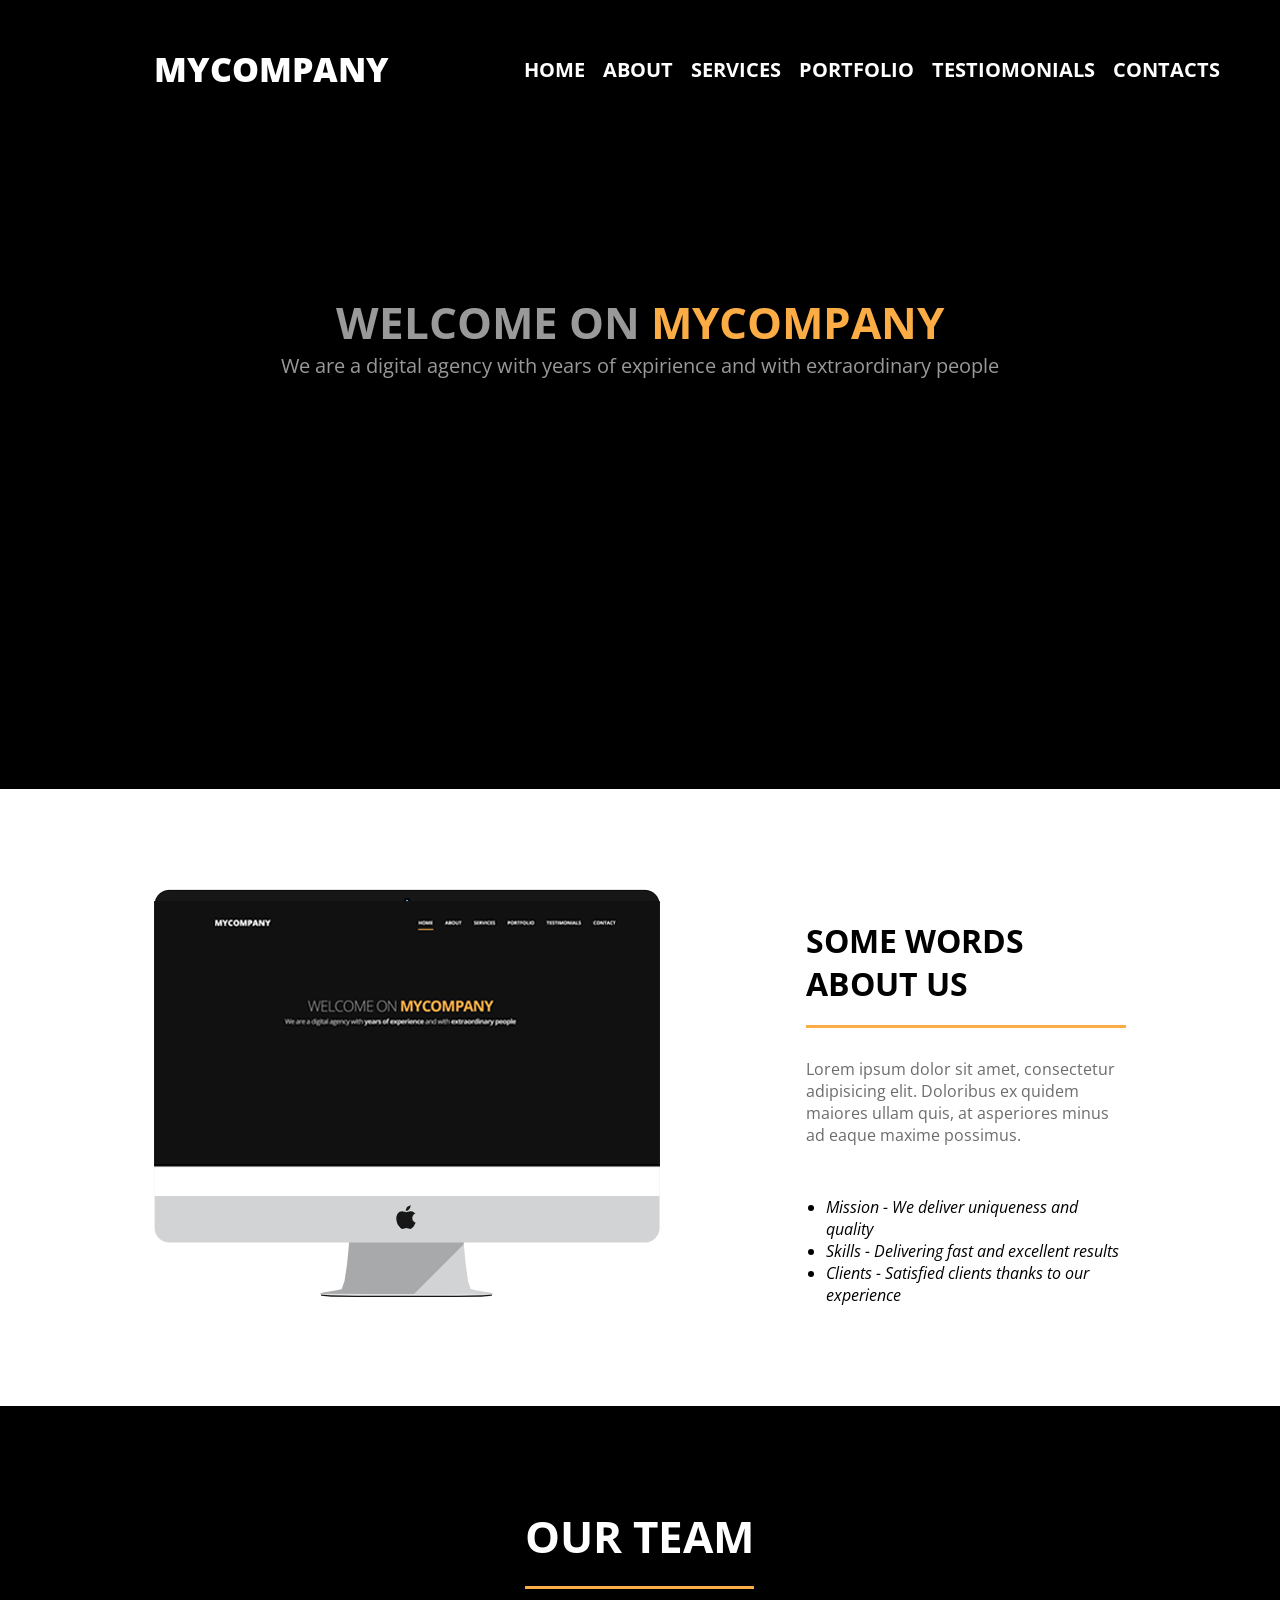
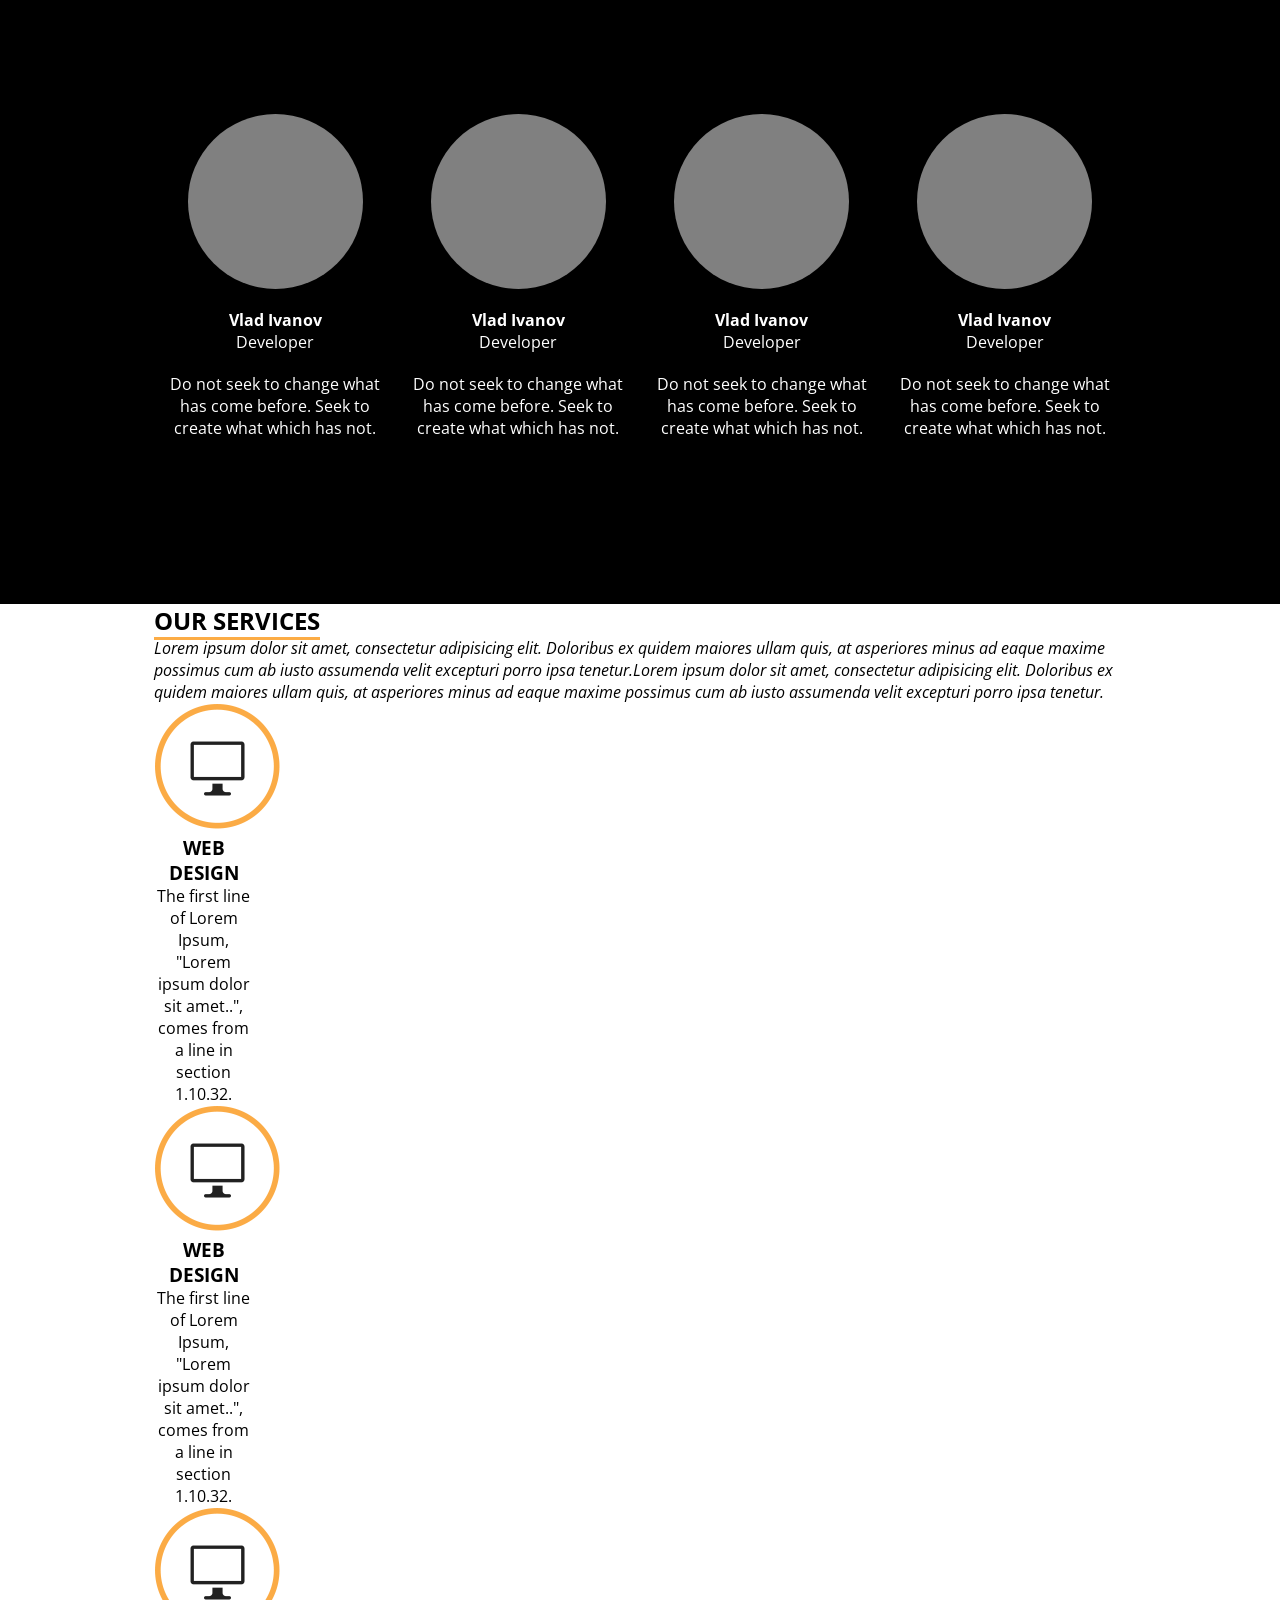
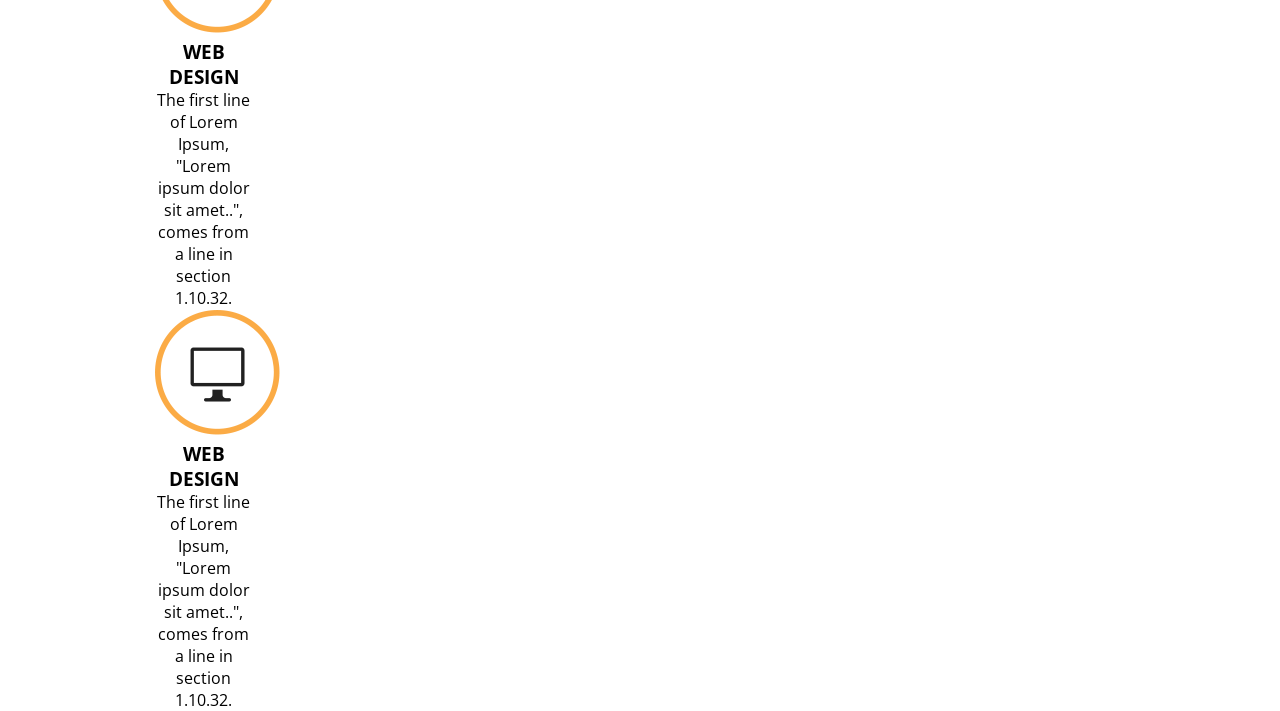
==== MyCompany/index.html @ 8c7a38a7 "moved project to separate folder" ====
<!DOCTYPE html>
<html lang="ru" dir="ltr">
  <head>
    <meta charset="utf-8">
    <title>MyCompany</title>
    <link rel="stylesheet" href="style.css">
    <link href="https://fonts.googleapis.com/css2?family=Open+Sans" rel="stylesheet">
  </head>
  <body>
    <header>
      <div class="header_logo">
        <p>mycompany</p>
      </div>
      <nav>
        <div class="topnav" id="myTopnav">
          <a href="#">HOME</a>
          <a href="#">ABOUT</a>
          <a href="#">services</a>
          <a href="#">portfolio</a>
          <a href="#">testiomonials</a>
          <a href="#">contacts</a>
          <a href="#" id="menu" class="icon">&#9776;</a>
        </div>
      </nav>
    </header>
    <main>

      <div class="main_welcome">
        <h1>WELCOME ON <span class="mycompany">MYCOMPANY</span></h1>
        <p>We are a digital agency with years of expirience and with extraordinary people</p>
      </div>

      <div class="wrapper">
        <div class="main_about">
          <div class="about_left">
            <img class="mv-100" src="./images/mac.png" alt="mac">
          </div>
          <div class="about_right">
            <h1>SOME WORDS ABOUT US</h1>
            <p>Lorem ipsum dolor sit amet, consectetur adipisicing elit. Doloribus ex quidem maiores ullam quis, at asperiores minus ad eaque maxime possimus.</p>
            <div class="about_list">
              <ul>
                <li>Mission - We deliver uniqueness and quality</li>
                <li>Skills - Delivering fast and excellent results</li>
                <li>Clients - Satisfied clients thanks to our experience</li>
              </ul>
            </div>
          </div>
        </div>
      </div>

      <div class="main_team">
        <div class="wrapper">
          <h1>OUR TEAM</h1>
          <div class="team_cards">
            <div class="card">
              <div class="photo"></div>
              <h4 class="name">Vlad Ivanov</h4>
              <p class="position">Developer</p>
              <p class="about_position">Do not seek to change what has come before. Seek to create what which has not.</p>
            </div>
            <div class="card">
              <div class="photo"></div>
              <h4 class="name">Vlad Ivanov</h4>
              <p class="position">Developer</p>
              <p class="about_position">Do not seek to change what has come before. Seek to create what which has not.</p>
            </div>
            <div class="card">
              <div class="photo"></div>
              <h4 class="name">Vlad Ivanov</h4>
              <p class="position">Developer</p>
              <p class="about_position">Do not seek to change what has come before. Seek to create what which has not.</p>
            </div>
            <div class="card">
              <div class="photo"></div>
              <h4 class="name">Vlad Ivanov</h4>
              <p class="position">Developer</p>
              <p class="about_position">Do not seek to change what has come before. Seek to create what which has not.</p>
            </div>
          </div>
        </div>
      </div>

      <!-- Грид практика, делаю блок о сервисах -->
      <div class="main_services">
        <div class="wrapper">
          <h2 class="underlined">OUR SERVICES</h2>
          <p><i>Lorem ipsum dolor sit amet, consectetur adipisicing elit. Doloribus ex quidem maiores ullam quis, at asperiores minus ad eaque maxime possimus cum ab iusto assumenda velit excepturi porro ipsa tenetur.Lorem ipsum dolor sit amet, consectetur adipisicing elit. Doloribus ex quidem maiores ullam quis, at asperiores minus ad eaque maxime possimus cum ab iusto assumenda velit excepturi porro ipsa tenetur.</i></p>
          <div class="services_cards">
            <div class="service_card">
              <img src="./images/Forma 1.png" alt="oops">
              <h3>WEB DESIGN</h3>
              <p>The first line of Lorem Ipsum, "Lorem ipsum dolor sit amet..", comes from a line in section 1.10.32.</p>
            </div>
          </div>
          <div class="services_cards">
            <div class="service_card">
              <img src="./images/Forma 1.png" alt="oops">
              <h3>WEB DESIGN</h3>
              <p>The first line of Lorem Ipsum, "Lorem ipsum dolor sit amet..", comes from a line in section 1.10.32.</p>
            </div>
          </div>
          <div class="services_cards">
            <div class="service_card">
              <img src="./images/Forma 1.png" alt="oops">
              <h3>WEB DESIGN</h3>
              <p>The first line of Lorem Ipsum, "Lorem ipsum dolor sit amet..", comes from a line in section 1.10.32.</p>
            </div>
          </div>
          <div class="services_cards">
            <div class="service_card">
              <img src="./images/Forma 1.png" alt="oops">
              <h3>WEB DESIGN</h3>
              <p>The first line of Lorem Ipsum, "Lorem ipsum dolor sit amet..", comes from a line in section 1.10.32.</p>
            </div>
          </div>
        </div>
      </div>


    </main>



    <script type="text/javascript" src="script.js"></script>
  </body>
</html>
---- MyCompany/style.css ----
* {
  margin: 0;
  padding: 0;
}

a {
  text-decoration: none;
}


body {
  font-family: 'Open Sans', sans-serif;
}

header {
  width: 100%;
  background: black;
  display: flex;
}

nav {
  margin-top: 56px;
  margin-left: 29%;
}

main {
  display: flex;
  flex-direction: column;
  width: 100%;
}

.header_logo {
  text-transform: uppercase;
  color: #fff;
  font-weight: 800;
  font-size: 34px;
  cursor: pointer;
  margin-top: 46px;
  margin-left: 12%;
}

.topnav a {
  text-transform: uppercase;
  font-size: 20px;
  font-weight: bold;
  color: #fff;
  text-align: center;
  padding: 15px 16px;
}

.topnav a:hover {
  border-top: 3px solid #fcac45;
}

.topnav .icon {
  display: none;
}

main .main_welcome {
  background: black;
  text-align: center;
  padding: 200px 0 410px 0;
}

main .main_welcome p {
  color: #999999;
  font-size: 20px;
}

main .main_welcome h1 {
  color: #999999;
  font-size: 44px;
}

.mycompany {
  color: #fcac45;
}

.wrapper {
  width: 76%;
  margin: auto;
}

.main_about {
  display: flex;
  padding: 100px 0 100px 0;
}

.about_right {
  margin-top: 30px;
  margin-left: 15%;
}

.about_right h1 {
  display: inline-block;
  border-bottom: 3px solid #fcac45;
  padding-bottom: 20px;
}

.about_right p {
  margin: 30px 0 50px 0;
  color: #6c6c6c
}

.about_list {
  padding-left: 20px;
}

.about_list li {
  font-style: italic;
}

.mv-100 {
  min-width: 100%;
}

.main_team {
  background: black;
  text-align: center;
  padding: 100px 0 165px 0;
  color: white;
}

.main_team h1 {
  display: inline-block;
  font-size: 44px;
  border-bottom: 3px solid #fcac45;
  padding-bottom: 20px;
  margin-bottom: 105px;
}

.photo {
  background: grey;
  width: 175px;
  height: 175px;
  border-radius: 50%;
  margin: 20px auto;
}

.team_cards {
  display: flex;
}

.card {
  padding: 0 8px 0 8px
}

.position {
  margin: 0px 0 20px 0;
}

.underlined {
  display: inline;
  border-bottom: 3px solid #fcac45;
}

.services_cards {
  text-align: center;
  display: grid;
  /* это свойство отвечает за то как выкладываются колонки. Также указывается кол-во колонок */
  grid-template-columns: 100px 100px 100px 100px;
  /* задаем интервал между колонками */
  grid-column-gap: 20px;
}










@media screen and (max-width: 1700px) {
  nav {
    margin-left: 20%;
  }
}

@media screen and (max-width: 1486px) {
  nav {
    margin-left: 10%;
  }
  .topnav a {
    padding: 15px 7px;
  }
}

@media screen and (max-width: 1010px) {
  .topnav a {
    display: none;
  }
  .topnav a.icon {
    float: right;
    margin-top: -17px;
    display: block;
    color: #fff;
    font-size: 25px;
  }
  nav {
    width: 100%;
  }
  .topnav.responsive {
    position: relative;
    top: 50px;
    left: -200px;
  }
  header .topnav.responsive{
    height: 340px;
  }
  .topnav.responsive a.icon{
    position: absolute;
    top: -50px;
    right: -200px;
  }
  .topnav.responsive a{
    float: none;
    display: block;
    text-align: left;
  }

main .main_welcome {
    padding: 50px 0 50px 0;
  }

  .mv-100 {
    max-width: 100%;
  }
main .main_about {
  flex-direction: column;
  }
.about_right {
  text-align: center;
  margin: 0;
  }
  .about_list li {
    text-align: left;
  }
  .team_cards {
    flex-direction: column;
  }
}











































/*

h1 {
  Селектор по тегу
}

.class {
  Селектор по классу
}

p.class {
  Селектор по тегу с классом
}

#someid {
  Селектор по id
}

p#some_id {
  Селектор по тегу с id
}

.some_class span {
  Тег внутри тега с классом
}

.class .other_class {
  Селектор по классу внутри класса
}

 */
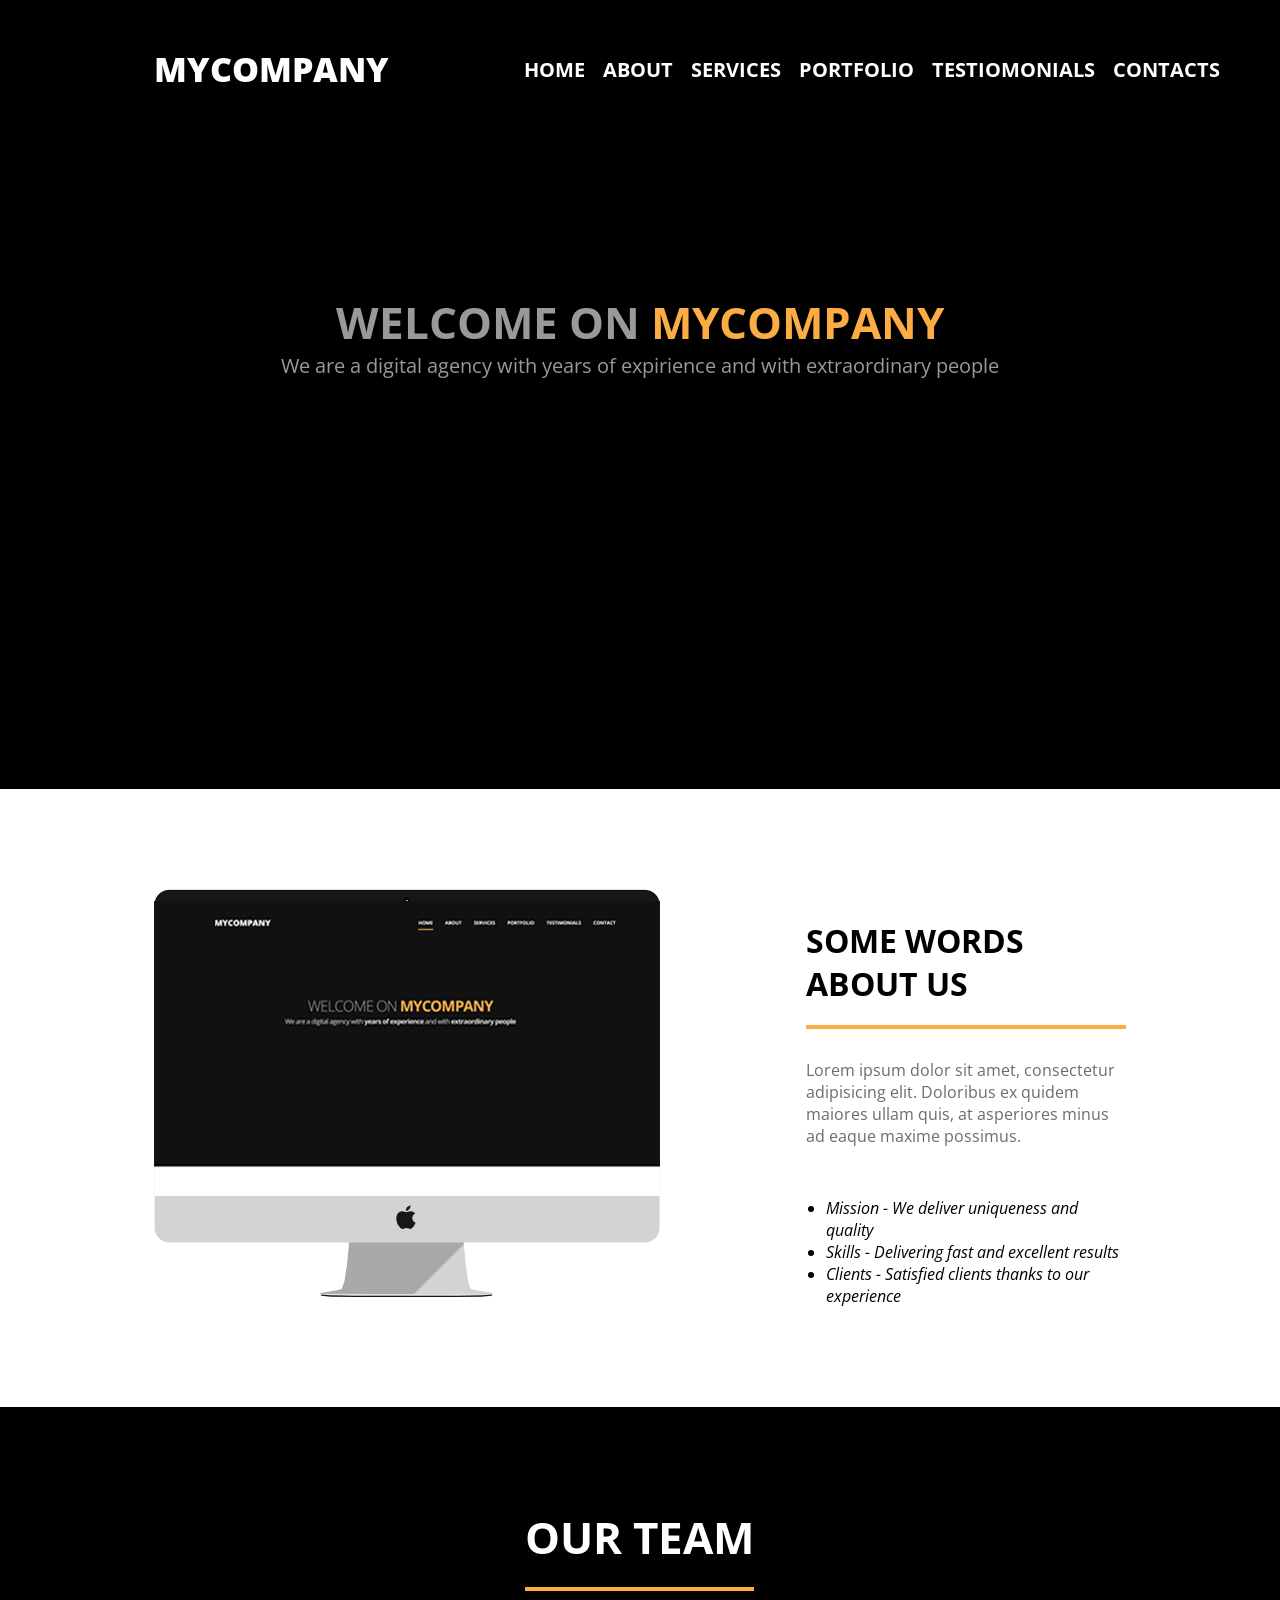
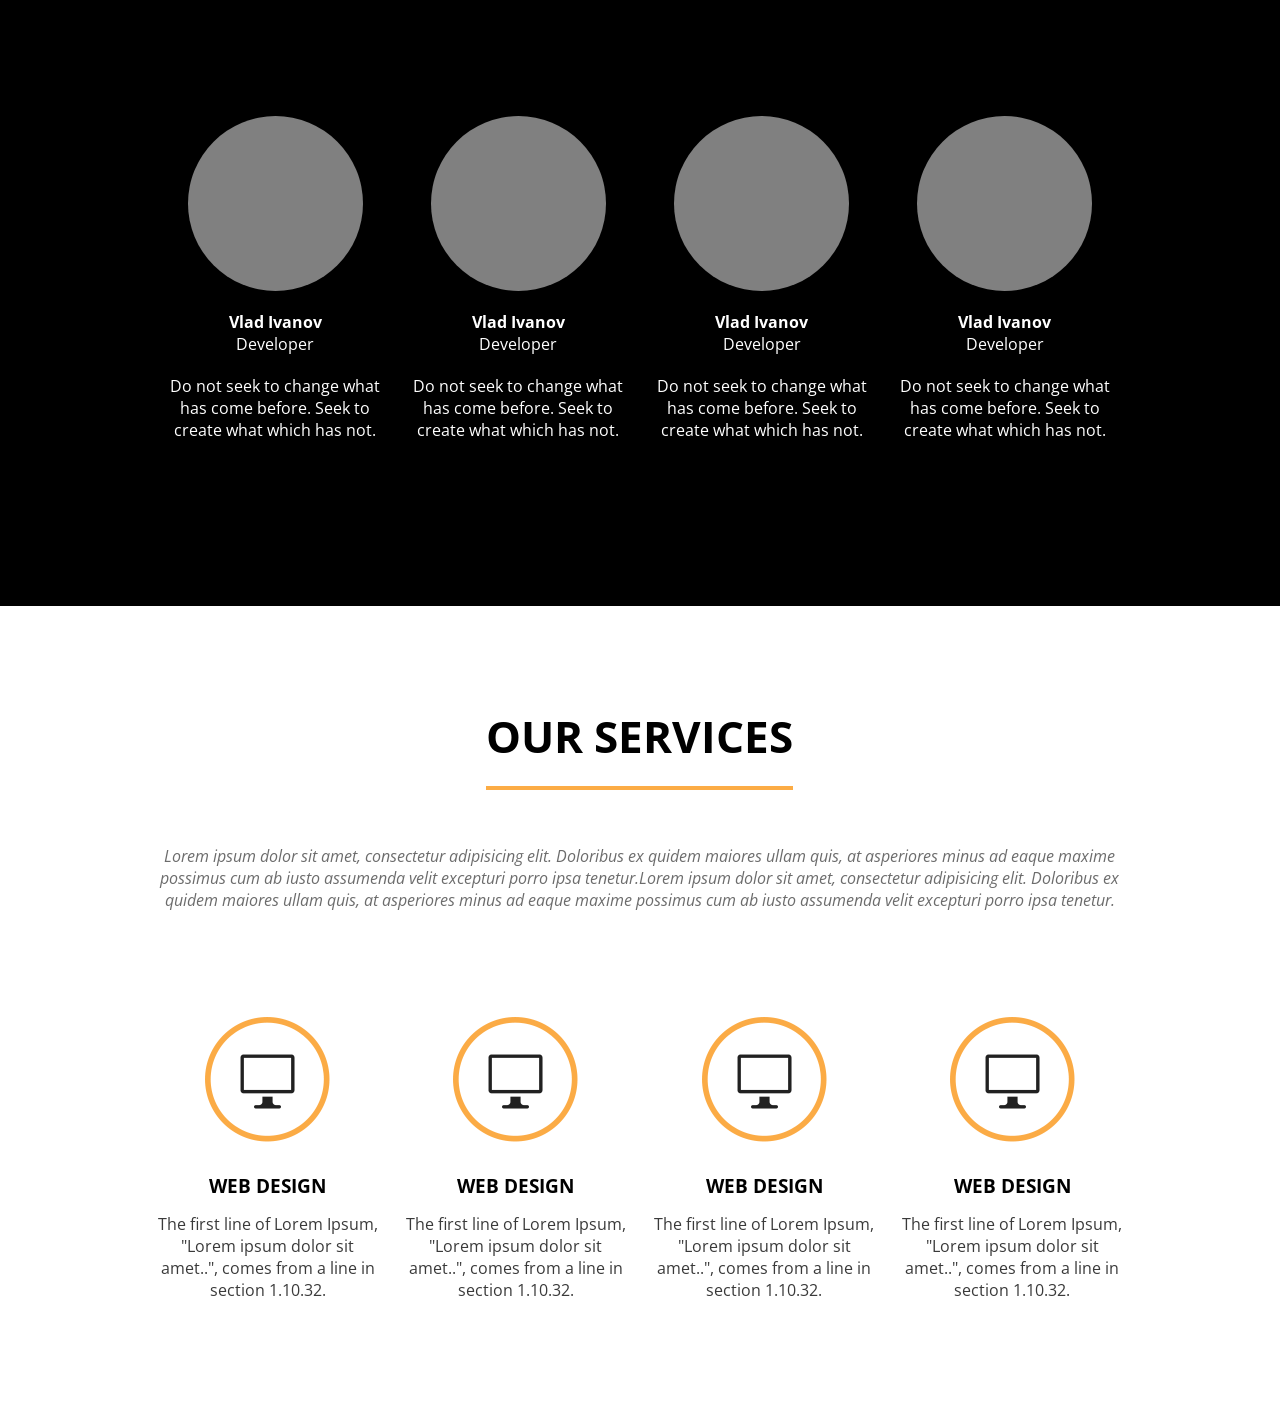
==== commit debc2b66: "finished our services block, some minor changes" ====
--- a/MyCompany/index.html
+++ b/MyCompany/index.html
@@ -37,7 +37,7 @@
             <img class="mv-100" src="./images/mac.png" alt="mac">
           </div>
           <div class="about_right">
-            <h1>SOME WORDS ABOUT US</h1>
+            <h1 class="underlined">SOME WORDS ABOUT US</h1>
             <p>Lorem ipsum dolor sit amet, consectetur adipisicing elit. Doloribus ex quidem maiores ullam quis, at asperiores minus ad eaque maxime possimus.</p>
             <div class="about_list">
               <ul>
@@ -52,7 +52,7 @@
 
       <div class="main_team">
         <div class="wrapper">
-          <h1>OUR TEAM</h1>
+          <h1 class="underlined">OUR TEAM</h1>
           <div class="team_cards">
             <div class="card">
               <div class="photo"></div>
@@ -86,29 +86,23 @@
       <div class="main_services">
         <div class="wrapper">
           <h2 class="underlined">OUR SERVICES</h2>
-          <p><i>Lorem ipsum dolor sit amet, consectetur adipisicing elit. Doloribus ex quidem maiores ullam quis, at asperiores minus ad eaque maxime possimus cum ab iusto assumenda velit excepturi porro ipsa tenetur.Lorem ipsum dolor sit amet, consectetur adipisicing elit. Doloribus ex quidem maiores ullam quis, at asperiores minus ad eaque maxime possimus cum ab iusto assumenda velit excepturi porro ipsa tenetur.</i></p>
+          <p class="services_description"><i>Lorem ipsum dolor sit amet, consectetur adipisicing elit. Doloribus ex quidem maiores ullam quis, at asperiores minus ad eaque maxime possimus cum ab iusto assumenda velit excepturi porro ipsa tenetur.Lorem ipsum dolor sit amet, consectetur adipisicing elit. Doloribus ex quidem maiores ullam quis, at asperiores minus ad eaque maxime possimus cum ab iusto assumenda velit excepturi porro ipsa tenetur.</i></p>
           <div class="services_cards">
             <div class="service_card">
               <img src="./images/Forma 1.png" alt="oops">
               <h3>WEB DESIGN</h3>
               <p>The first line of Lorem Ipsum, "Lorem ipsum dolor sit amet..", comes from a line in section 1.10.32.</p>
             </div>
-          </div>
-          <div class="services_cards">
             <div class="service_card">
               <img src="./images/Forma 1.png" alt="oops">
               <h3>WEB DESIGN</h3>
               <p>The first line of Lorem Ipsum, "Lorem ipsum dolor sit amet..", comes from a line in section 1.10.32.</p>
             </div>
-          </div>
-          <div class="services_cards">
             <div class="service_card">
               <img src="./images/Forma 1.png" alt="oops">
               <h3>WEB DESIGN</h3>
               <p>The first line of Lorem Ipsum, "Lorem ipsum dolor sit amet..", comes from a line in section 1.10.32.</p>
             </div>
-          </div>
-          <div class="services_cards">
             <div class="service_card">
               <img src="./images/Forma 1.png" alt="oops">
               <h3>WEB DESIGN</h3>
--- a/MyCompany/style.css
+++ b/MyCompany/style.css
@@ -6,7 +6,6 @@
 a {
   text-decoration: none;
 }
-
 
 body {
   font-family: 'Open Sans', sans-serif;
@@ -91,12 +90,6 @@
   margin-left: 15%;
 }
 
-.about_right h1 {
-  display: inline-block;
-  border-bottom: 3px solid #fcac45;
-  padding-bottom: 20px;
-}
-
 .about_right p {
   margin: 30px 0 50px 0;
   color: #6c6c6c
@@ -122,10 +115,7 @@
 }
 
 .main_team h1 {
-  display: inline-block;
   font-size: 44px;
-  border-bottom: 3px solid #fcac45;
-  padding-bottom: 20px;
   margin-bottom: 105px;
 }
 
@@ -150,19 +140,42 @@
 }
 
 .underlined {
-  display: inline;
-  border-bottom: 3px solid #fcac45;
+  padding-bottom: 20px;
+  display: inline-block;
+  border-bottom: 4px solid #fcac45;
+}
+
+.main_services {
+  text-align: center;
+  padding: 100px 0 100px 0;
+}
+
+.main_services h2{
+  font-size: 44px;
+}
+
+.services_description {
+  color: #6c6c6c;
+  margin: 55px 0 105px 0;
 }
 
 .services_cards {
   text-align: center;
   display: grid;
   /* это свойство отвечает за то как выкладываются колонки. Также указывается кол-во колонок */
-  grid-template-columns: 100px 100px 100px 100px;
+  grid-template-columns: auto auto auto auto;
   /* задаем интервал между колонками */
   grid-column-gap: 20px;
 }
 
+.service_card h3{
+  margin-top: 25px;
+  margin-bottom: 15px;
+}
+
+.service_card p{
+  color: #3a3a3a;
+}
 
 
 
@@ -188,9 +201,11 @@
 }
 
 @media screen and (max-width: 1010px) {
+
   .topnav a {
     display: none;
   }
+
   .topnav a.icon {
     float: right;
     margin-top: -17px;
@@ -198,41 +213,48 @@
     color: #fff;
     font-size: 25px;
   }
+
   nav {
     width: 100%;
   }
+
   .topnav.responsive {
     position: relative;
     top: 50px;
     left: -200px;
   }
+
   header .topnav.responsive{
     height: 340px;
   }
+
   .topnav.responsive a.icon{
     position: absolute;
     top: -50px;
     right: -200px;
   }
+
   .topnav.responsive a{
     float: none;
     display: block;
     text-align: left;
   }
 
-main .main_welcome {
+  main .main_welcome {
     padding: 50px 0 50px 0;
   }
 
   .mv-100 {
     max-width: 100%;
   }
-main .main_about {
-  flex-direction: column;
-  }
-.about_right {
-  text-align: center;
-  margin: 0;
+
+  main .main_about {
+      flex-direction: column;
+    }
+
+  .about_right {
+    text-align: center;
+    margin: 0;
   }
   .about_list li {
     text-align: left;
@@ -242,49 +264,9 @@
   }
 }
 
-
-
-
-
-
-
-
-
-
-
-
-
-
-
-
-
-
-
-
-
-
-
-
-
-
-
-
-
-
-
-
-
-
-
-
-
-
-
-
-
-
-
 /*
+
+cheatsheet
 
 h1 {
   Селектор по тегу
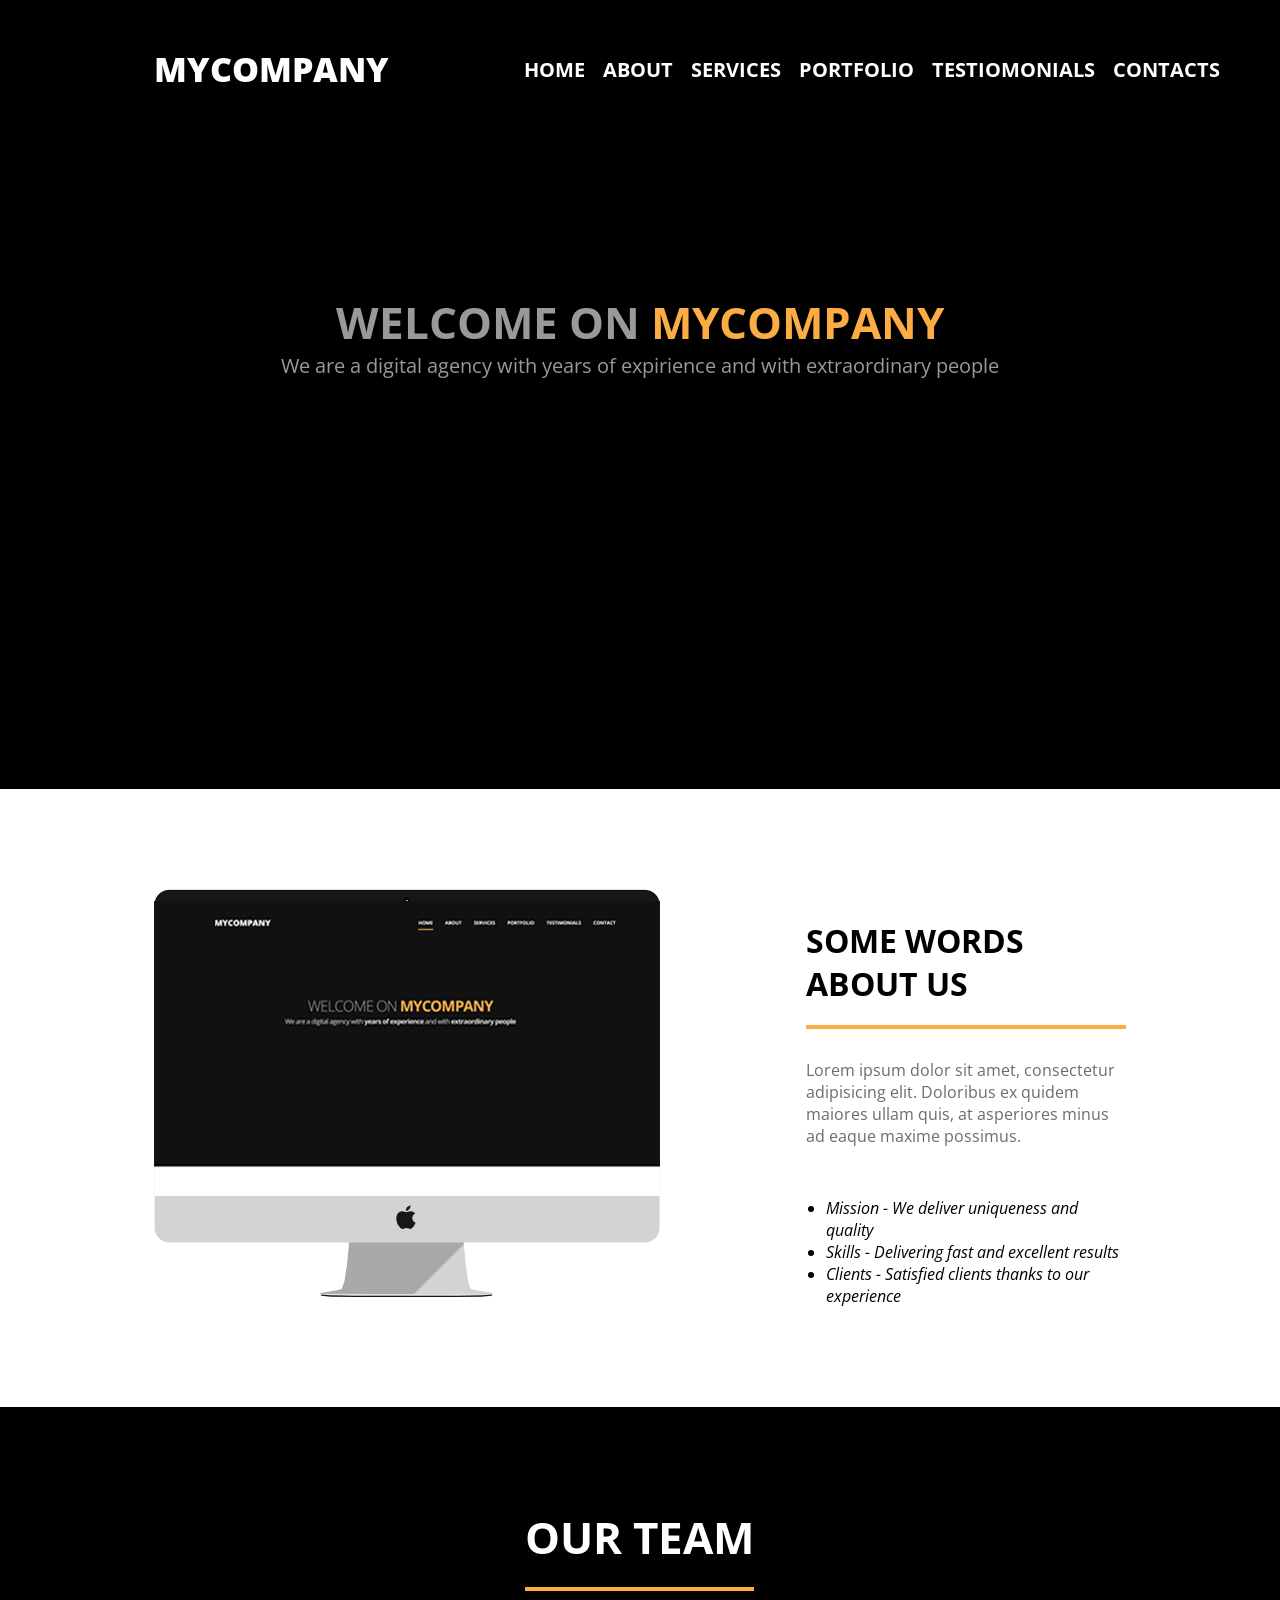
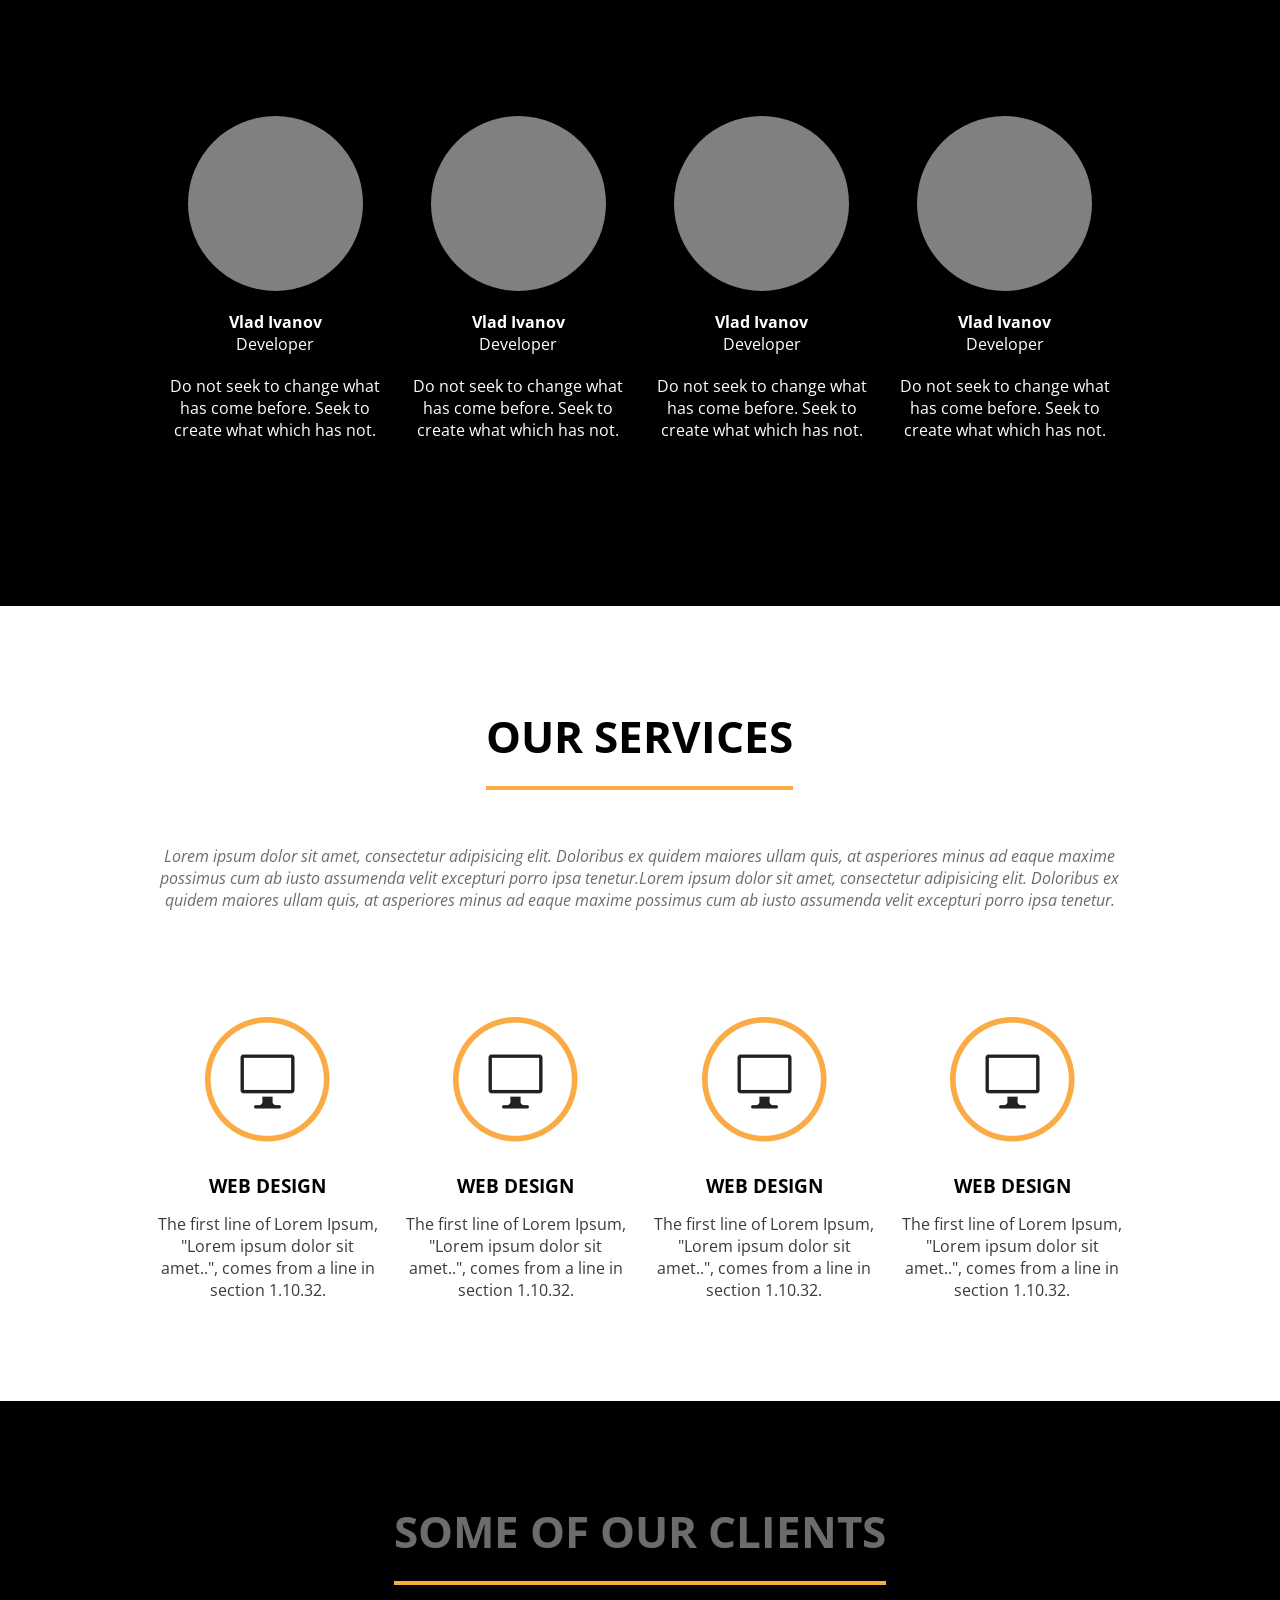
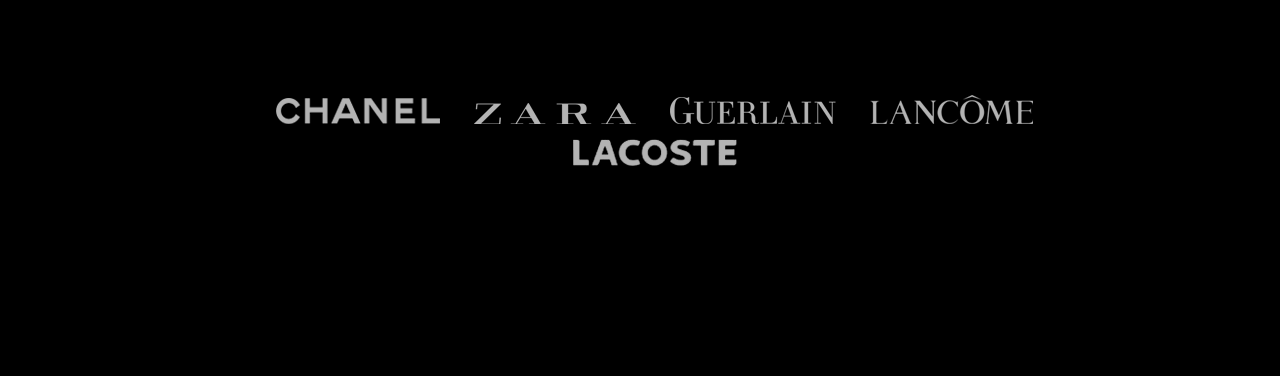
==== commit 304b9bf1: "added Our clients block" ====
--- a/MyCompany/index.html
+++ b/MyCompany/index.html
@@ -25,12 +25,10 @@
       </nav>
     </header>
     <main>
-
       <div class="main_welcome">
         <h1>WELCOME ON <span class="mycompany">MYCOMPANY</span></h1>
         <p>We are a digital agency with years of expirience and with extraordinary people</p>
       </div>
-
       <div class="wrapper">
         <div class="main_about">
           <div class="about_left">
@@ -49,7 +47,6 @@
           </div>
         </div>
       </div>
-
       <div class="main_team">
         <div class="wrapper">
           <h1 class="underlined">OUR TEAM</h1>
@@ -81,8 +78,6 @@
           </div>
         </div>
       </div>
-
-      <!-- Грид практика, делаю блок о сервисах -->
       <div class="main_services">
         <div class="wrapper">
           <h2 class="underlined">OUR SERVICES</h2>
@@ -111,12 +106,19 @@
           </div>
         </div>
       </div>
-
-
+      <div class="our_clients">
+        <div class="wrapper">
+          <h2 class="underlined"><span>SOME OF</span> OUR CLIENTS</h2>
+          <div class="clients">
+            <img src="./images/chanel.png" alt="chanel">
+            <img src="./images/zara.png" alt="zara">
+            <img src="./images/guerlain.png" alt="guerlain">
+            <img src="./images/lancome.png" alt="lancome">
+            <img src="./images/lacoste.png" alt="lacoste">
+          </div>
+        </div>
+      </div>
     </main>
-
-
-
     <script type="text/javascript" src="script.js"></script>
   </body>
 </html>
--- a/MyCompany/style.css
+++ b/MyCompany/style.css
@@ -162,9 +162,7 @@
 .services_cards {
   text-align: center;
   display: grid;
-  /* это свойство отвечает за то как выкладываются колонки. Также указывается кол-во колонок */
   grid-template-columns: auto auto auto auto;
-  /* задаем интервал между колонками */
   grid-column-gap: 20px;
 }
 
@@ -177,8 +175,22 @@
   color: #3a3a3a;
 }
 
-
-
+.our_clients {
+  text-align: center;
+  background: #000;
+  color: #6c6c6c;
+  padding: 100px 0 205px 0;
+}
+
+.our_clients h2 {
+  font-size: 44px;
+  margin-bottom: 100px;
+}
+
+.our_clients img {
+  margin-top: 10px;
+  margin-left: 30px;
+}
 
 
 
@@ -262,38 +274,12 @@
   .team_cards {
     flex-direction: column;
   }
-}
-
-/*
-
-cheatsheet
-
-h1 {
-  Селектор по тегу
-}
-
-.class {
-  Селектор по классу
-}
-
-p.class {
-  Селектор по тегу с классом
-}
-
-#someid {
-  Селектор по id
-}
-
-p#some_id {
-  Селектор по тегу с id
-}
-
-.some_class span {
-  Тег внутри тега с классом
-}
-
-.class .other_class {
-  Селектор по классу внутри класса
-}
-
- */
+
+  .services_cards {
+    grid-template-columns: auto auto;
+  }
+
+  .service_card {
+    padding-top: 15px;
+  }
+}
